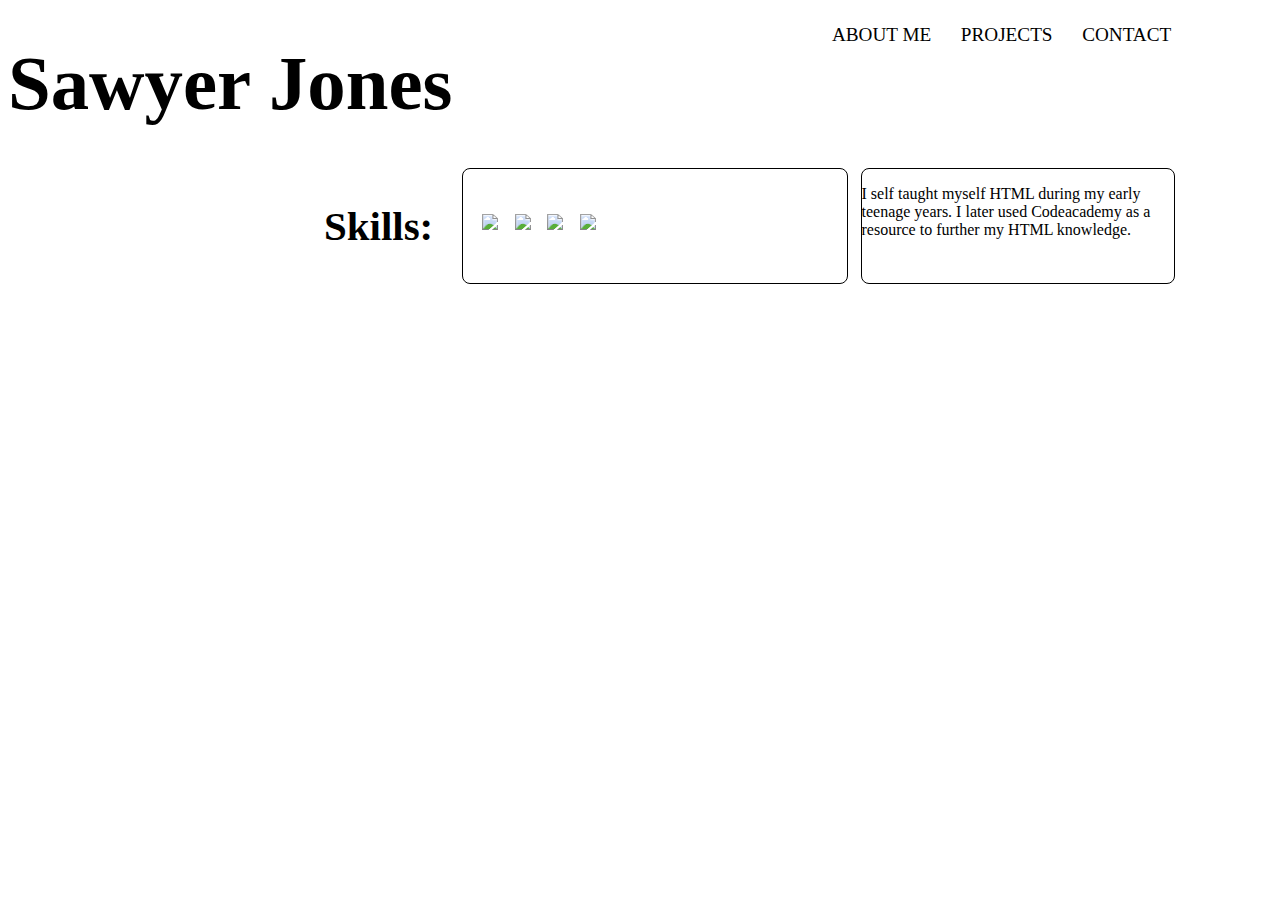
==== index.html @ 9d97fc59 "skills still coming along, navbar propotions good" ====
<!DOCTYPE html>
<html>
<head>
	<meta charset="utf-8">
	<meta name="viewport" content="width=device-width, initial-scale=1">
	<title>Sawyer Jones</title>
	<link rel="stylesheet" type="text/css" href="./resources/index.css">
</head>
<body>
	<nav>
		<h1> Sawyer Jones</h1>
		<div id="nav-right">
			<ul>
				<li>ABOUT ME</li>
				<li>PROJECTS</li>
				<li>CONTACT</li>
			</ul>
		</div>
	</nav>
	<div class="skills-container">
		<h2>Skills:</h2>
		<div class="skills">
			<ul>
				<li><img src="./resources/images/html.png"></li>
				<li><img src="./resources/images/css.png"></li>
				<li><img src="./resources/images/js.png"></li>
				<li><img src="./resources/images/java.png"></li>
			</ul>
		</div>
		<div class="skills-description">
			<p id="html">I self taught myself HTML during my early teenage years. I later used Codeacademy as a resource to further my HTML knowledge.</p>
			<p id="css"class="hide"></p>
			<p id="js" class="hide"></p>
			<p id="java" class="hide"></p>
		</div>
	</div>
</body>
</html>
---- resources/index.css ----
/*nav bar*/
nav {
	display: flex;
}

nav h1 {
	font-size: 6vw;
	margin: 2rem 0;
}
nav ul li {
	list-style-type: none;
	width: 7%;
	min-width: 5.26rem;
	display: inline;
	margin: auto 1vw;
	font-size: 1.5vw;
}

#nav-right {
	position: absolute;
	right: 7.5%;
}

/*skills*/
.skills-container {
	display: flex;
	margin: .5rem 0 1rem 25%;
	width: 75%;
}

.skills-container h2 {
	margin-right: 3%;
	font-size: 3.2vw;
}

.skills {
	border: 1px solid black;
	border-radius: .5rem;
	width: 30vw;
	margin-right: 1vw;
}

.skills ul {
	padding: 1vw;
}

.skills img {
	height: 4vw;
}

.skills li {
	display: inline;
	list-style-type: none;
	font-size: 1.5vw;
	margin: 0 .5vw 1vw .5vw;
	line-height: 4vw;
}

.hide {
	display: none;
}

.skills-description {
	border: 1px solid black;
	border-radius: .5rem;
	width: 33%;
}
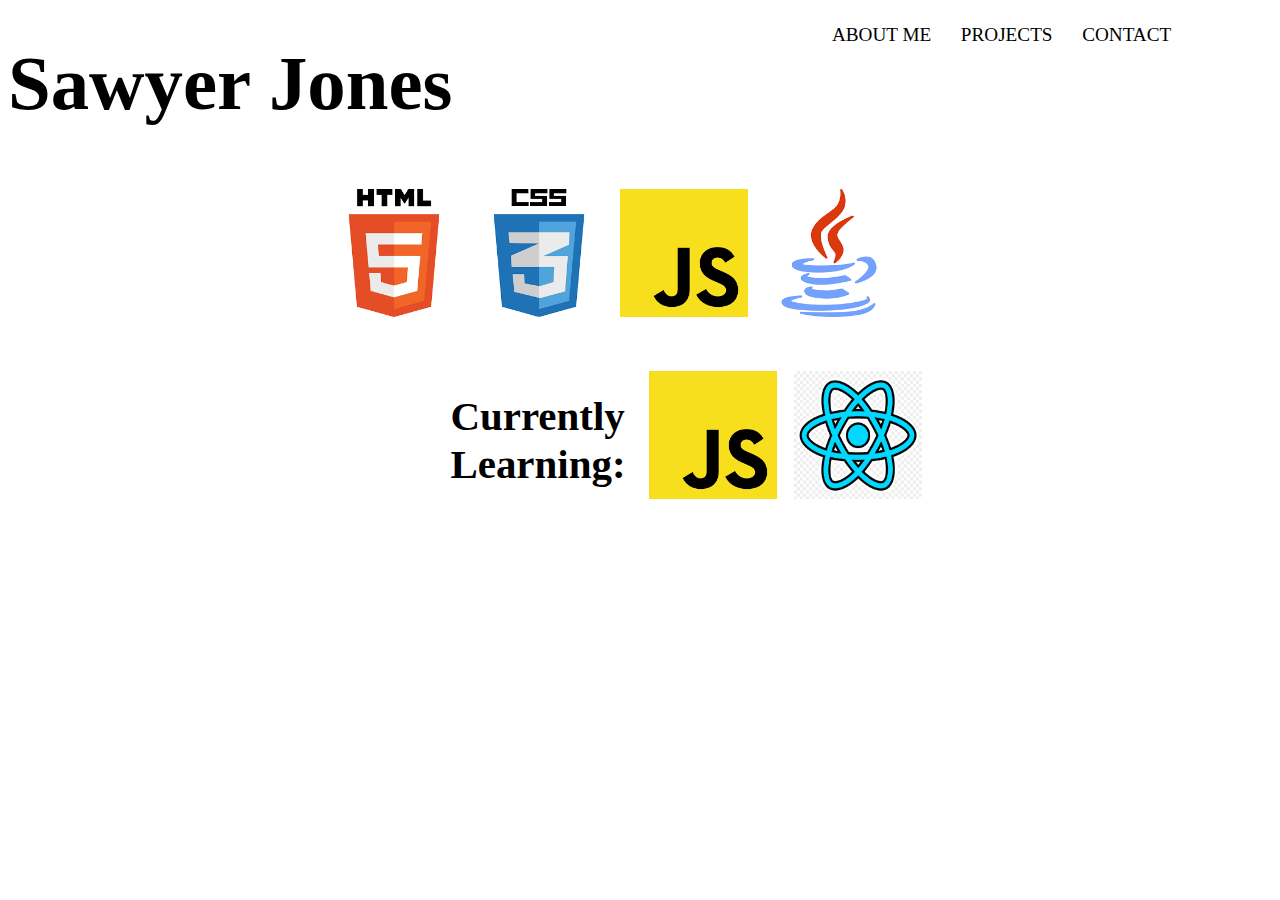
==== commit 3c727927: "old layout, relatively functional" ====
--- a/index.html
+++ b/index.html
@@ -4,7 +4,8 @@
 	<meta charset="utf-8">
 	<meta name="viewport" content="width=device-width, initial-scale=1">
 	<title>Sawyer Jones</title>
-	<link rel="stylesheet" type="text/css" href="./resources/index.css">
+	<link rel="stylesheet" type="text/css" href="./resources/css/index.css">
+
 </head>
 <body>
 	<nav>
@@ -18,21 +19,31 @@
 		</div>
 	</nav>
 	<div class="skills-container">
-		<h2>Skills:</h2>
 		<div class="skills">
 			<ul>
-				<li><img src="./resources/images/html.png"></li>
-				<li><img src="./resources/images/css.png"></li>
-				<li><img src="./resources/images/js.png"></li>
-				<li><img src="./resources/images/java.png"></li>
+				<li><div class="lang-container"><img src="./resources/images/html.png" id="htmlImg"></div></li>
+				<li><div class="lang-container"><img src="./resources/images/css.png" id="cssImg"></div></li>
+				<li><div class="lang-container"><img src="./resources/images/js.png" id="jsImg"></div></li>
+				<li><div class="lang-container"><img src="./resources/images/java.png" id="javaImg"></div></li>
 			</ul>
 		</div>
 		<div class="skills-description">
-			<p id="html">I self taught myself HTML during my early teenage years. I later used Codeacademy as a resource to further my HTML knowledge.</p>
-			<p id="css"class="hide"></p>
-			<p id="js" class="hide"></p>
-			<p id="java" class="hide"></p>
+			<p id="html" class="hide">I self taught myself HTML during my early teenage years. I later used CodeAcademy as a resource to further my HTML knowledge.</p>
+			<p id="css"class="hide">I learned CSS through CodeAcadamy. I mastered the language through using it in all of my personal projects.</p>
+			<p id="js" class="hide">I also first learned JavaScript through CodeAcademy. I was able to master this scripting langauge in large part thanks to my previous expirience with Java and my personal Chess project.</p>
+			<p id="java" class="hide">I discovered Java during my junior year of High School. I took an AP course centered around Java, and now love the langauge</p>
+			<p id="jsLearning" class="hide">I am still mastering JavaScript. I am currently progressing through the Front End Developer course.</p>
 		</div>
 	</div>
+	<div class="learning-container">
+		<h2>Currently Learning:</h2>
+		<div class="learning">
+			<ul>
+				<li><img src="./resources/images/js.png"></li>
+				<li><img src="./resources/images/react.png"></li>
+			</ul>
+		</div>
+	</div>
+	<script type="text/javascript" src="./resources/js/index.js"></script>
 </body>
 </html>--- a/resources/css/index.css
+++ b/resources/css/index.css
@@ -0,0 +1,97 @@
+/*nav bar*/
+nav {
+	display: flex;
+}
+
+nav h1 {
+	font-size: 6vw;
+	margin: 2rem 0;
+}
+nav ul li {
+	list-style-type: none;
+	width: 7%;
+	min-width: 5.26rem;
+	display: inline;
+	margin: auto 1vw;
+	font-size: 1.5vw;
+}
+
+#nav-right {
+	position: absolute;
+	right: 7.5%;
+}
+
+/*skills*/
+.skills-container {
+	display: flex;
+	margin: 1rem 0 1rem 25%;
+	width: 75%;
+}
+
+.learning-container {
+	display: flex;
+	margin: .5rem 0 1rem 35%;
+	width: 65%;
+}
+
+.skills-container h2,
+.learning-container h2 {
+	font-size: 3.2vw;
+	width: 15vw;
+}
+
+.skills,
+.learning {
+	width: 75%;
+}
+
+.skills ul,
+.learning ul {
+	margin: 1vw;
+	padding-left: 0;
+	margin-left: 0;
+}
+
+.skills li,
+.learning li {
+	display: inline-block;
+	list-style-type: none;
+	font-size: 1.5vw;
+	margin: 0 .5vw 1vw .5vw;
+	height: 10vw;
+	width: 10vw;
+}
+
+.lang-container {
+	height: 10vw;
+	width: 10vw;
+	display: inline-flex;
+	box-sizing: border-box;
+}
+
+.skills img,
+.learning img {
+	height: 100%;
+	width: 100%;
+
+}
+/*controls the hidden and shown properties for the skills*/
+.hide {
+	display: none;
+}
+
+.img-active {
+	border: 3px solid  rgb(150, 210, 148);
+	padding: 2px;
+}
+
+/*paragraph of information*/
+.skills-description {
+	width: 33%;
+	margin: auto 0;
+}
+
+.skills-description p {
+	padding: 1vw .5vw;
+	line-height: 2vw;
+}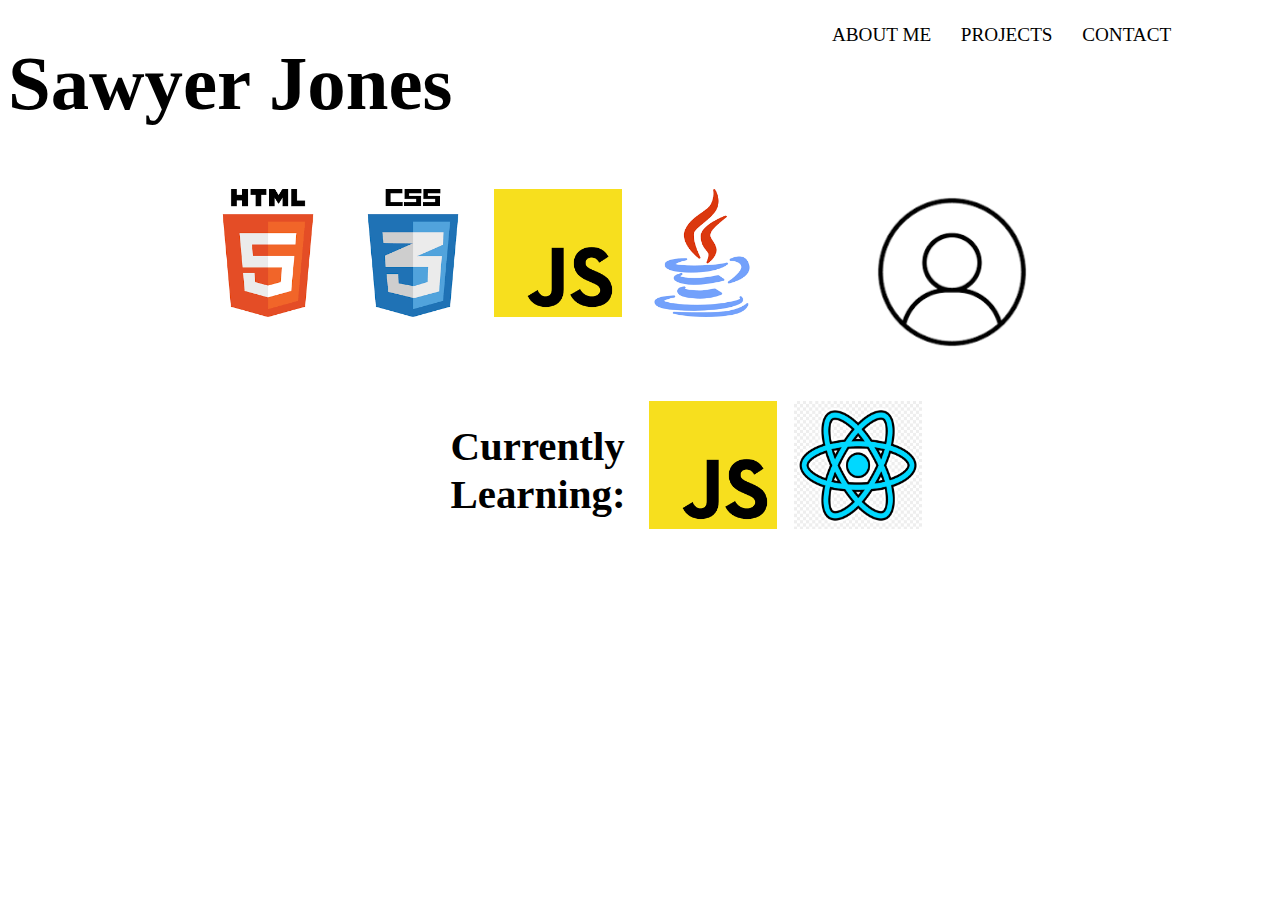
==== commit 57870f4f: "completed home page" ====
--- a/index.html
+++ b/index.html
@@ -28,19 +28,21 @@
 			</ul>
 		</div>
 		<div class="skills-description">
+			<img src="./resources/images/profile.png" class="noClick" id="starterImg">
 			<p id="html" class="hide">I self taught myself HTML during my early teenage years. I later used CodeAcademy as a resource to further my HTML knowledge.</p>
 			<p id="css"class="hide">I learned CSS through CodeAcadamy. I mastered the language through using it in all of my personal projects.</p>
 			<p id="js" class="hide">I also first learned JavaScript through CodeAcademy. I was able to master this scripting langauge in large part thanks to my previous expirience with Java and my personal Chess project.</p>
 			<p id="java" class="hide">I discovered Java during my junior year of High School. I took an AP course centered around Java, and now love the langauge</p>
 			<p id="jsLearning" class="hide">I am still mastering JavaScript. I am currently progressing through the Front End Developer course.</p>
+			<p id="react" class="hide">I am learning react through the course aswell, I hope to master it so I can build fluid, functional apps.</p>
 		</div>
 	</div>
 	<div class="learning-container">
 		<h2>Currently Learning:</h2>
 		<div class="learning">
 			<ul>
-				<li><img src="./resources/images/js.png"></li>
-				<li><img src="./resources/images/react.png"></li>
+				<li><img src="./resources/images/js.png" id=jsLearning></li>
+				<li><img src="./resources/images/react.png" id="reactLearning"></li>
 			</ul>
 		</div>
 	</div>
--- a/resources/css/index.css
+++ b/resources/css/index.css
@@ -24,14 +24,16 @@
 /*skills*/
 .skills-container {
 	display: flex;
-	margin: 1rem 0 1rem 25%;
+	margin: 1rem 0 1rem 15%;
 	width: 75%;
+	overflow: visible;
 }
 
 .learning-container {
 	display: flex;
 	margin: .5rem 0 1rem 35%;
 	width: 65%;
+	overflow: visible;
 }
 
 .skills-container h2,
@@ -80,6 +82,10 @@
 	display: none;
 }
 
+.show {
+	animation: fadeIn 5s;
+}
+
 .img-active {
 	border: 3px solid  rgb(150, 210, 148);
 	padding: 2px;
@@ -91,7 +97,12 @@
 	margin: auto 0;
 }
 
+.skills-description img {
+	height: 15vw;
+	width: 15vw;
+}
+
 .skills-description p {
 	padding: 1vw .5vw;
 	line-height: 2vw;
-}+	text-align: center;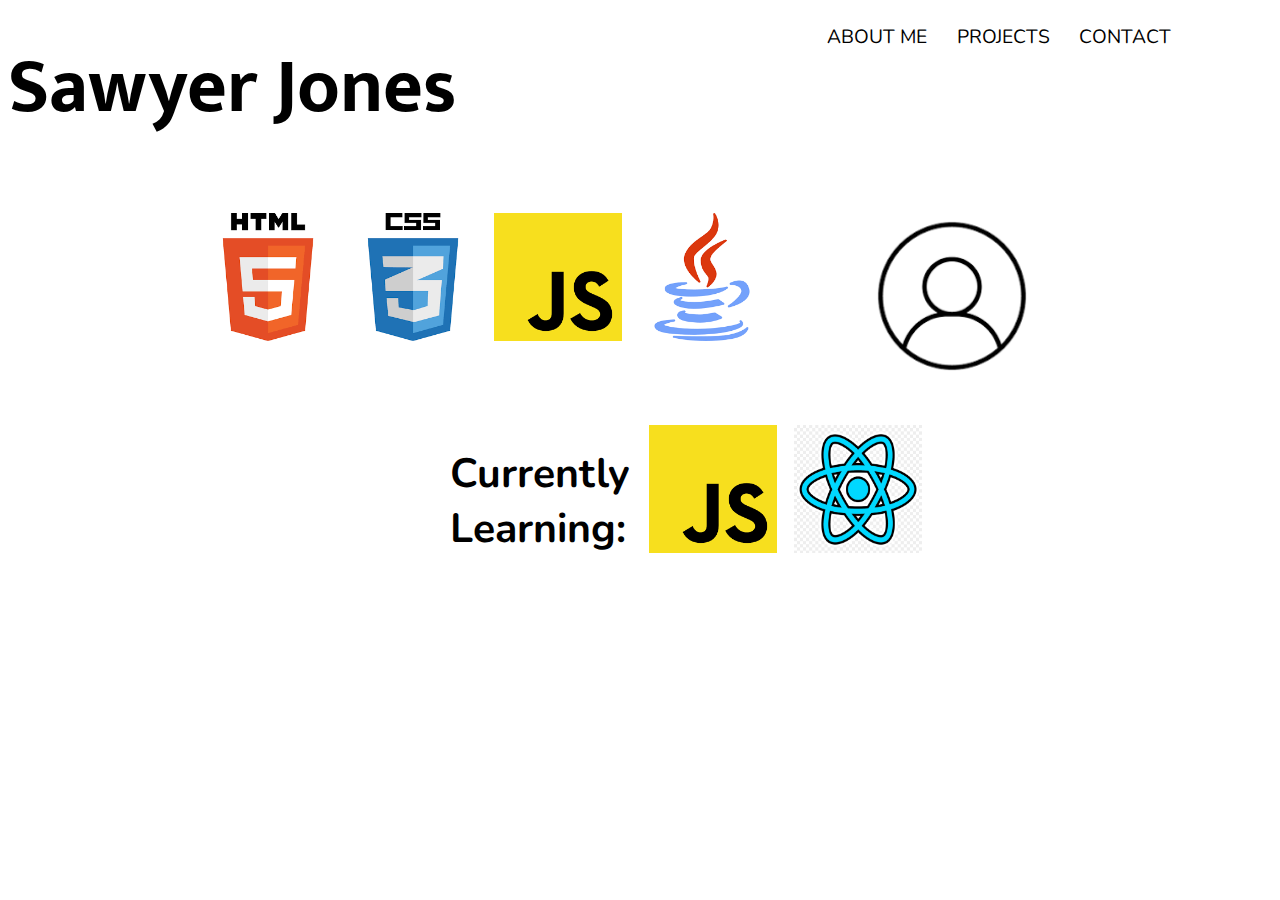
==== commit 1b06704b: "getting ready to publish" ====
--- a/index.html
+++ b/index.html
@@ -5,16 +5,16 @@
 	<meta name="viewport" content="width=device-width, initial-scale=1">
 	<title>Sawyer Jones</title>
 	<link rel="stylesheet" type="text/css" href="./resources/css/index.css">
-
+	<link rel="stylesheet" type="text/css" href="./resources/css/global.css">
 </head>
 <body>
 	<nav>
 		<h1> Sawyer Jones</h1>
 		<div id="nav-right">
 			<ul>
-				<li>ABOUT ME</li>
+				<li><a href="./html/about.html">ABOUT&nbspME</a></li>
 				<li>PROJECTS</li>
-				<li>CONTACT</li>
+				<li><a href="./html/contact.html">CONTACT</a></li>
 			</ul>
 		</div>
 	</nav>
--- a/resources/css/index.css
+++ b/resources/css/index.css
@@ -5,7 +5,8 @@
 
 nav h1 {
 	font-size: 6vw;
-	margin: 2rem 0;
+	margin: 1rem 0 2rem 0;
+
 }
 nav ul li {
 	list-style-type: none;
--- a/resources/css/global.css
+++ b/resources/css/global.css
@@ -0,0 +1,29 @@
+@import url('https://fonts.googleapis.com/css2?family=Mukta:wght@600&family=Nunito&display=swap');
+
+h1 {
+	font-family: 'Mukta';
+}
+
+ul, 
+h2,
+figcaption,
+p {
+	font-family: 'Nunito';
+}
+
+a {
+	text-decoration: none;
+	color: rgb(0, 0, 0);
+}
+
+a:visited {
+	color: rgb(0, 0, 0);
+}
+
+a:hover {
+	color: rgb(150, 210, 148);
+	transition-property: color;
+	transition-duration: 1s;
+	transition-delay: 200ms;
+}
+
